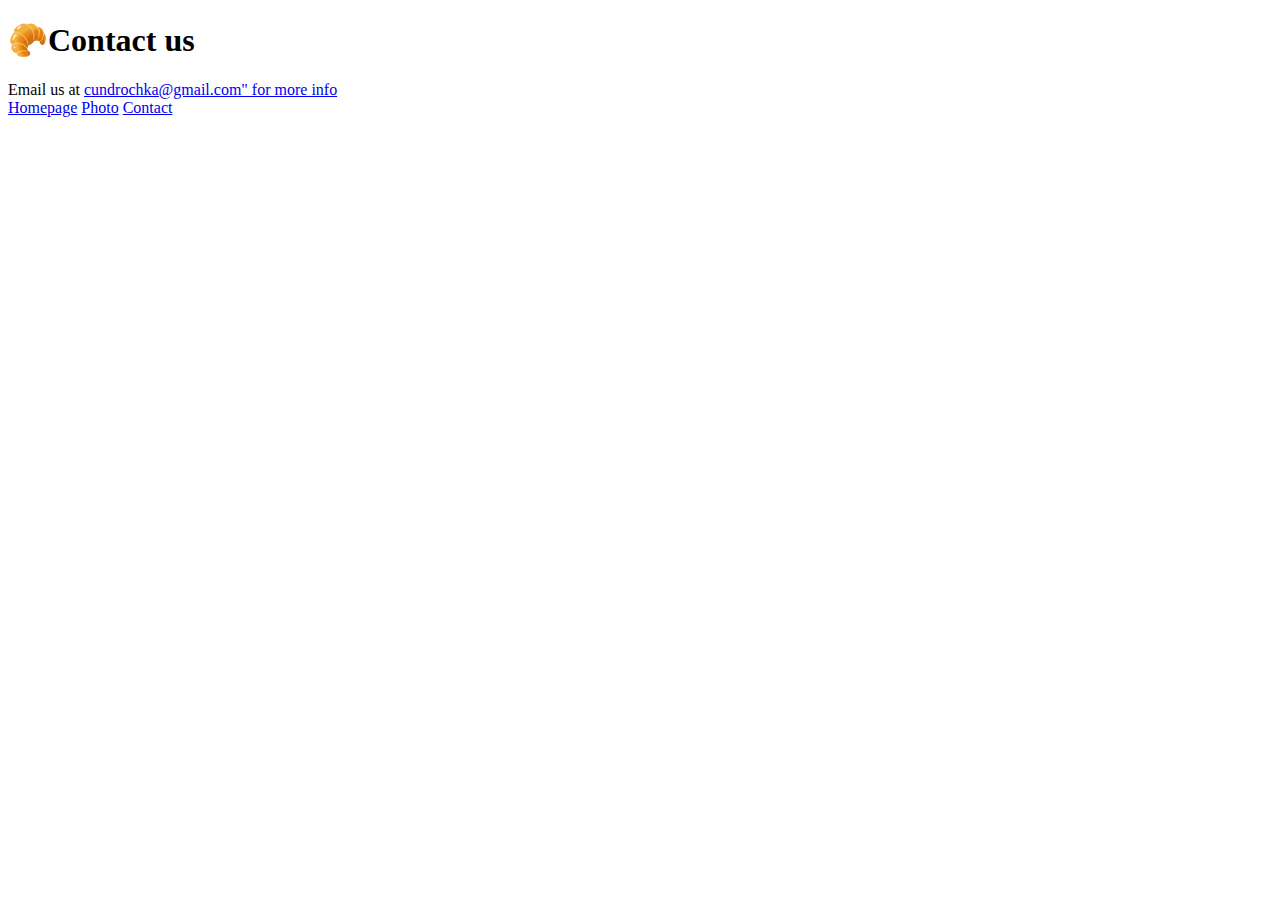
==== contact.html @ 25208715 "Added html" ====
<!DOCTYPE html>
<html lang="en">
  <head>
    <meta charset="UTF-8" />
    <meta http-equiv="X-UA-Compatible" content="IE=edge" />
    <meta name="viewport" content="width=device-width, initial-scale=1.0" />
    <title>Croissant</title>
  </head>
  <body>
    <h1>🥐Contact us</h1>
    Email us at
    <a href="mailto:cundrochka@gmail.com"
      >cundrochka@gmail.com" for more info</a
    >
    <br>
    <a href="/index.html">Homepage</a>
    <a href="/photo.html">Photo</a>
    <a href="/contact.html">Contact</a>
  </body>
</html>
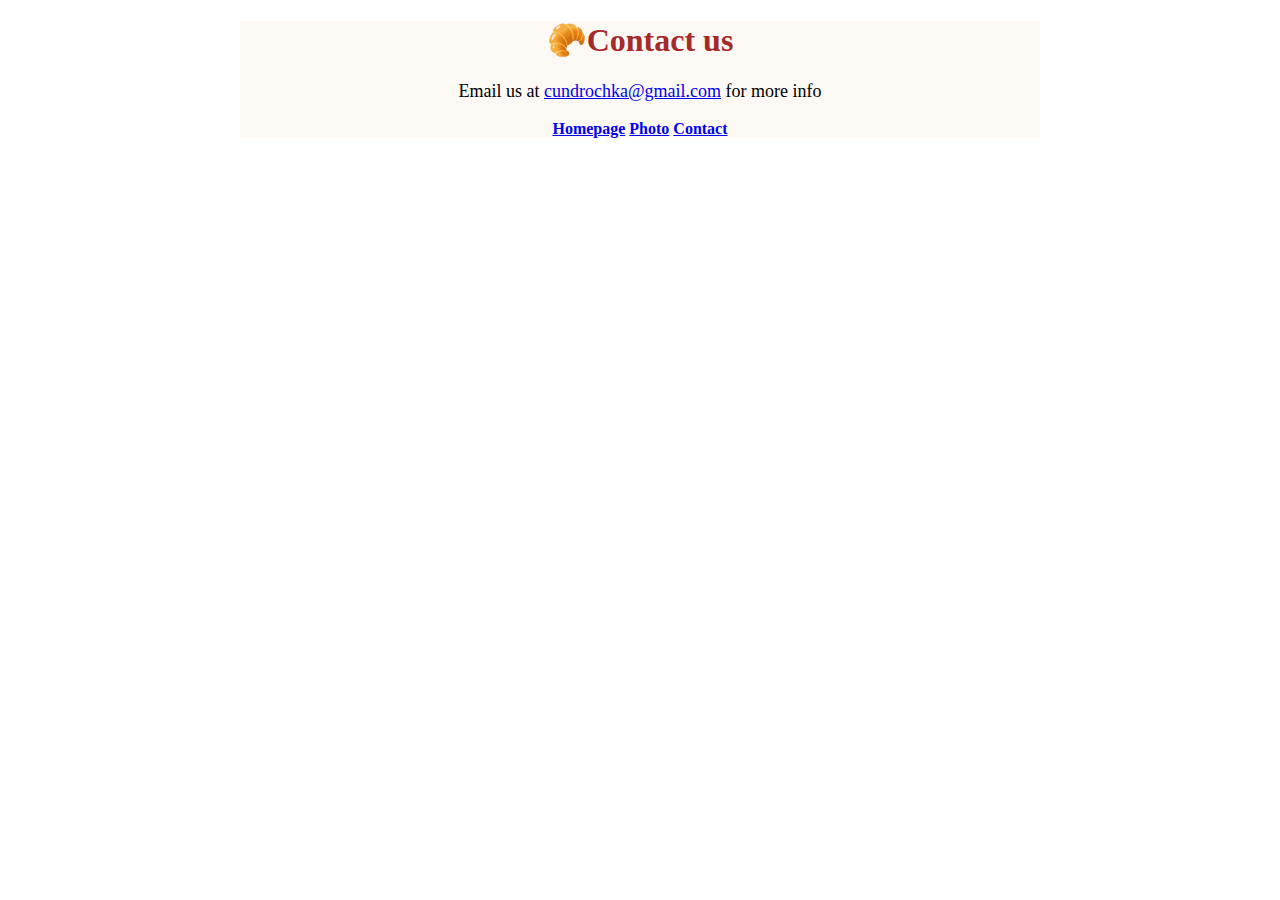
==== commit 3b05da25: "Added css" ====
--- a/contact.html
+++ b/contact.html
@@ -4,17 +4,41 @@
     <meta charset="UTF-8" />
     <meta http-equiv="X-UA-Compatible" content="IE=edge" />
     <meta name="viewport" content="width=device-width, initial-scale=1.0" />
+    <!-- CSS only -->
+    <link
+      href="https://cdn.jsdelivr.net/npm/bootstrap@5.2.0/dist/css/bootstrap.min.css"
+      rel="stylesheet"
+      integrity="sha384-gH2yIJqKdNHPEq0n4Mqa/HGKIhSkIHeL5AyhkYV8i59U5AR6csBvApHHNl/vI1Bx"
+      crossorigin="anonymous"
+    />
+    <link rel="stylesheet" href="/style/style.css" />
     <title>Croissant</title>
   </head>
   <body>
-    <h1>🥐Contact us</h1>
-    Email us at
-    <a href="mailto:cundrochka@gmail.com"
-      >cundrochka@gmail.com" for more info</a
-    >
-    <br>
-    <a href="/index.html">Homepage</a>
-    <a href="/photo.html">Photo</a>
-    <a href="/contact.html">Contact</a>
+    <div class="container-fluid m-3 p-3 rounded-2 shadow">
+      <h1 class="m-3">🥐Contact us</h1>
+      <p class="p-3">
+        Email us at
+        <a href="mailto:cundrochka@gmail.com"
+          >cundrochka@gmail.com</a
+        > for more info
+      </p>
+      <a class="links btn btn-light text-danger shadow" href="/index.html"
+        >Homepage</a
+      >
+      <a class="links btn btn-light text-danger shadow" href="/photo.html"
+        >Photo</a
+      >
+      <a class="links btn btn-light text-danger shadow" href="/contact.html"
+        >Contact</a
+      >
+    </div>
+
+    <!-- JavaScript Bundle with Popper -->
+    <script
+      src="https://cdn.jsdelivr.net/npm/bootstrap@5.2.0/dist/js/bootstrap.bundle.min.js"
+      integrity="sha384-A3rJD856KowSb7dwlZdYEkO39Gagi7vIsF0jrRAoQmDKKtQBHUuLZ9AsSv4jD4Xa"
+      crossorigin="anonymous"
+    ></script>
   </body>
 </html>
--- a/style/style.css
+++ b/style/style.css
@@ -0,0 +1,18 @@
+body {
+  max-width: 800px;
+  margin: 20px auto;
+  text-align: center;
+}
+.container-fluid {
+  background-color: rgb(252, 249, 245);
+}
+h1 {
+  color: brown;
+  font-weight: 700;
+}
+p {
+  font-size: 18px;
+}
+.links {
+  font-weight: 600;
+}
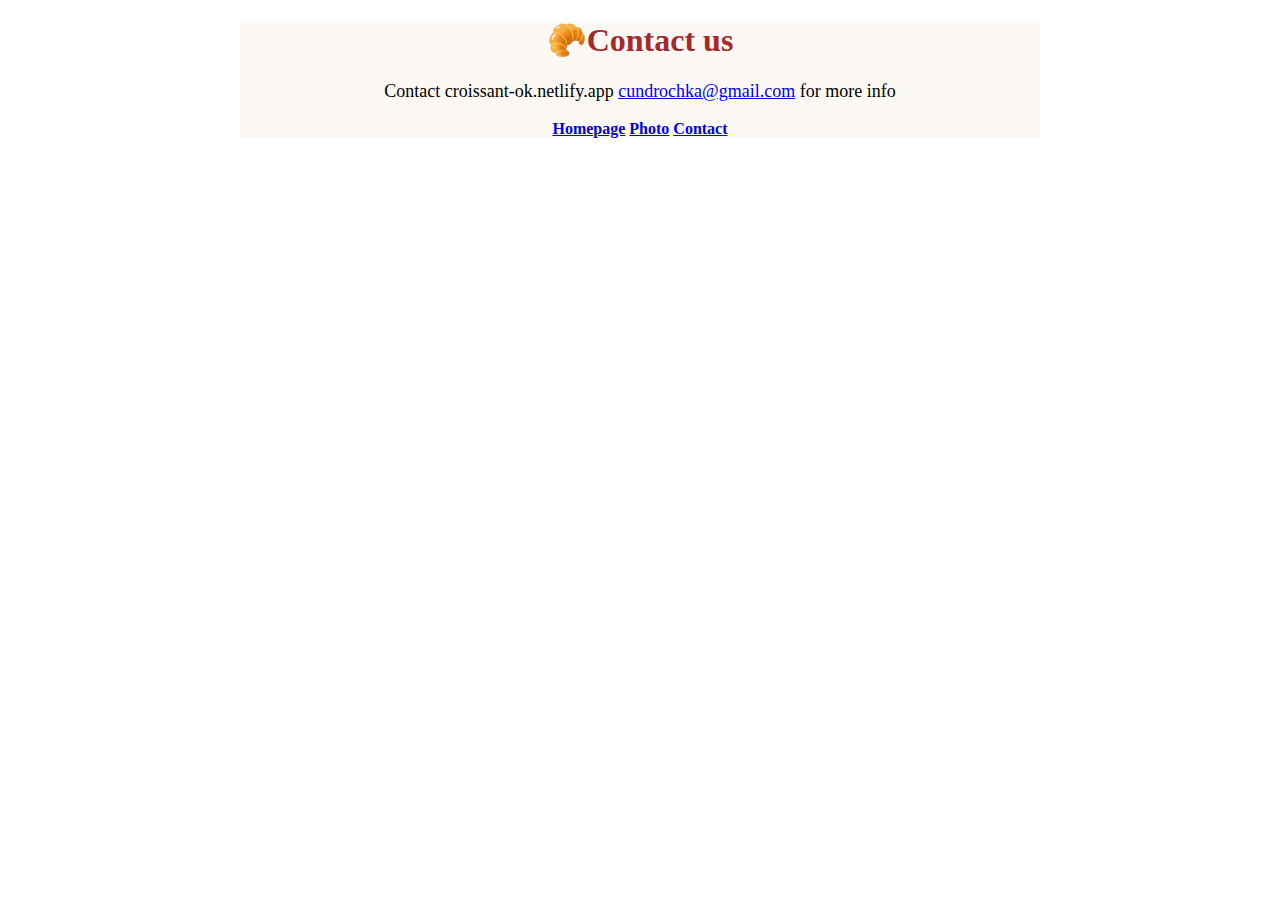
==== commit 5d300b0c: "Added SEO1" ====
--- a/contact.html
+++ b/contact.html
@@ -4,7 +4,7 @@
     <meta charset="UTF-8" />
     <meta http-equiv="X-UA-Compatible" content="IE=edge" />
     <meta name="viewport" content="width=device-width, initial-scale=1.0" />
-    <!-- CSS only -->
+    <meta name="description" content="Contact croissant-ok.netlify.app - the best croissants in the world">
     <link
       href="https://cdn.jsdelivr.net/npm/bootstrap@5.2.0/dist/css/bootstrap.min.css"
       rel="stylesheet"
@@ -12,29 +12,27 @@
       crossorigin="anonymous"
     />
     <link rel="stylesheet" href="/style/style.css" />
-    <title>Croissant</title>
+    <title>Contact us-croissant-ok.netlify.app</title>
   </head>
   <body>
     <div class="container-fluid m-3 p-3 rounded-2 shadow">
       <h1 class="m-3">🥐Contact us</h1>
       <p class="p-3">
-        Email us at
+        Contact croissant-ok.netlify.app
         <a href="mailto:cundrochka@gmail.com"
           >cundrochka@gmail.com</a
         > for more info
       </p>
-      <a class="links btn btn-light text-danger shadow" href="/index.html"
+      <a class="links btn btn-light text-danger shadow" href="/index.html" title="The best croissant in the world"
         >Homepage</a
       >
-      <a class="links btn btn-light text-danger shadow" href="/photo.html"
+      <a class="links btn btn-light text-danger shadow" href="/photo.html" title="The best croissant's foto in the world"
         >Photo</a
       >
-      <a class="links btn btn-light text-danger shadow" href="/contact.html"
+      <a class="links btn btn-light text-danger shadow" href="/contact.html" title="Contact us"
         >Contact</a
       >
     </div>
-
-    <!-- JavaScript Bundle with Popper -->
     <script
       src="https://cdn.jsdelivr.net/npm/bootstrap@5.2.0/dist/js/bootstrap.bundle.min.js"
       integrity="sha384-A3rJD856KowSb7dwlZdYEkO39Gagi7vIsF0jrRAoQmDKKtQBHUuLZ9AsSv4jD4Xa"
